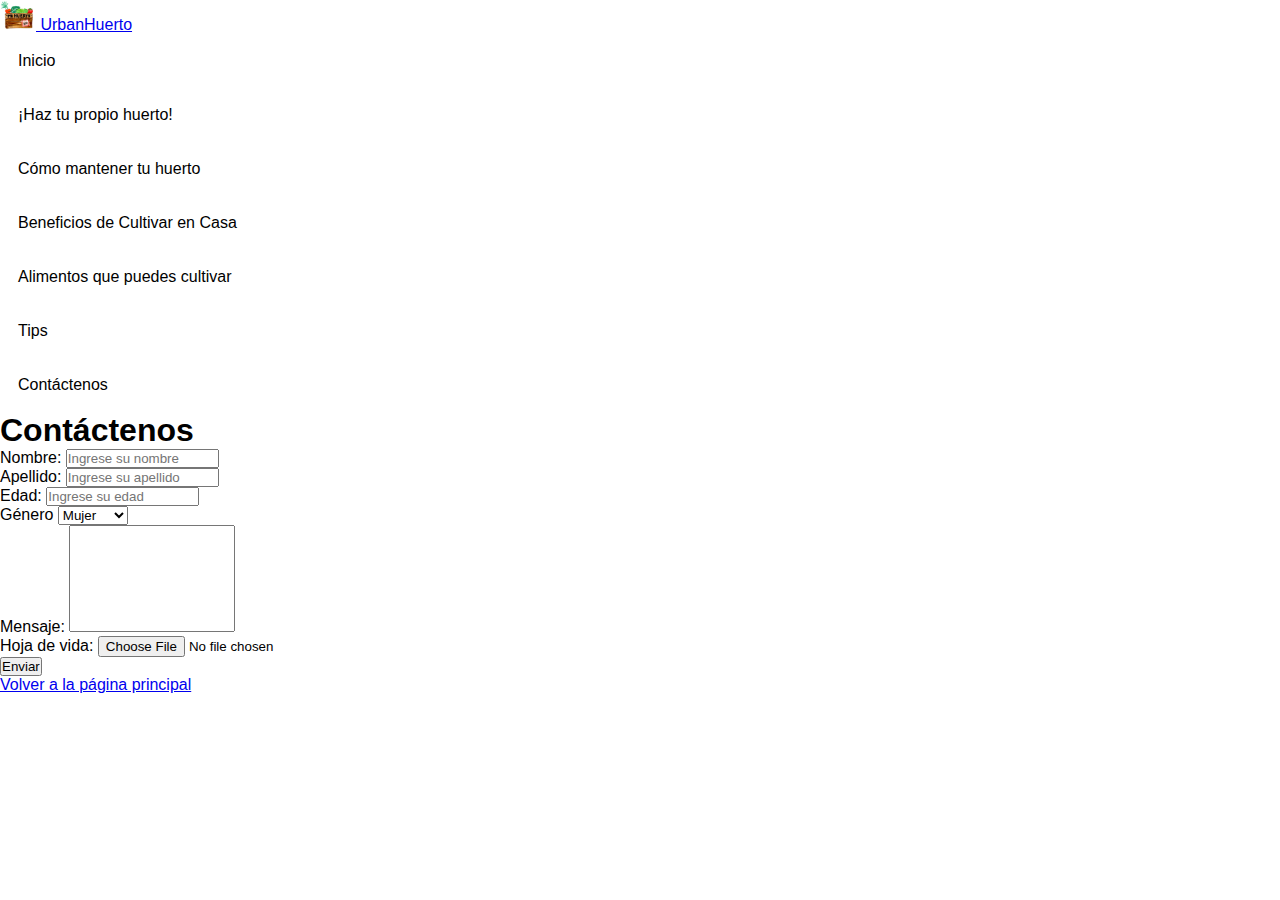
==== Contacto.html @ 57880187 "first commit" ====
<!DOCTYPE html>
<html lang="en">
<head>
    <meta charset="UTF-8">
    <meta http-equiv="X-UA-Compatible" content="IE=edge">
    <meta name="viewport" content="width=device-width, initial-scale=1.0">
    <title>Contáctanos</title>
    <link href="https://cdn.jsdelivr.net/npm/bootstrap@5.1.3/dist/css/bootstrap.min.css" rel="stylesheet" integrity="sha384-1BmE4kWBq78iYhFldvKuhfTAU6auU8tT94WrHftjDbrCEXSU1oBoqyl2QvZ6jIW3" crossorigin="anonymous">
    <script src="https://cdn.jsdelivr.net/npm/bootstrap@5.1.3/dist/js/bootstrap.bundle.min.js" integrity="sha384-ka7Sk0Gln4gmtz2MlQnikT1wXgYsOg+OMhuP+IlRH9sENBO0LRn5q+8nbTov4+1p" crossorigin="anonymous"></script>
    <link rel="stylesheet" href="CSS/Style.css">
</head>

<body>

   <!--Menú-->
   <nav class="navbar navbar-expand-sm navbar-light bg-info">
    <div class="container-fluid">
      <a class="navbar-brand" href="#">
            <img src="img/Logo.png" alt="" width="36" height="30" class="d-inline-block align-text-center">
            UrbanHuerto
      </a>
      <div class="collapse navbar-collapse" id="navbarNav">
        <ul class="navbar-nav">
          <li class="nav-item">
            <a class="items" class="nav-link active" aria-current="page" href="Index.html">Inicio</a>
          </li>
          <li class="nav-item">
            <a class="items" class="nav-link" href="TuHuertoCasa.html">¡Haz tu propio huerto!</a>
          </li>
          <li class="nav-item">
            <a class="items" class="nav-link" href="MantenimientoHuerto.html">Cómo mantener tu huerto</a>
          </li>
          <li class="nav-item">
            <a class="items" class="nav-link" href="Beneficios.html">Beneficios de Cultivar en Casa</a>
          </li>
          <li class="nav-item">
            <a class="items" class="nav-link" href="AlimentosCultivar.html">Alimentos que puedes cultivar</a>
          </li>
          <li class="nav-item">
            <a class="items" class="nav-link" href="Tips.html">Tips</a>
          </li>
          <li class="nav-item">
            <a class="items" class="nav-link" href="Contacto.html">Contáctenos</a>
          </li>
        </ul>
      </div>
    </div>
  </nav>
  
    <header>
        <h1>Contáctenos</h1>
    </header>

    <form action="" method="post" enctype="multipart/form-data">
        <label for="">Nombre:</label>
        <input type="text" required name="Nombre" placeholder="Ingrese su nombre"><br>

        <label for="">Apellido:</label>
        <input type="text" required name="Apellido" placeholder="Ingrese su apellido"><br>

        <label for="">Edad:</label>
        <input type="number" required name="Edad" placeholder="Ingrese su edad"><br>

        <label for="">Género</label>
        <select name="Genero" id="">
            <option value="1">Mujer</option>
            <option value="2">Hombre</option>
        </select><br>

        <label for="">Mensaje:</label>
        <textarea style="resize: none;" name="Mensaje" id="" cols="20" rows="7"></textarea><br>

        <label for="">Hoja de vida:</label>
        <input type="file" name="Hojadevida"><br>

        <input type="submit" value="Enviar">

    </form>

    <a href="Index.html">Volver a la página principal</a>

</body>
</html>
---- CSS/Style.css ----
*
{
    margin: 0%;
    padding: 0%;
    box-sizing: border-box;
    font-family: 'Gill Sans', 'Gill Sans MT', Calibri, 'Trebuchet MS', sans-serif;
}

.items
{
    display: block;
    padding: 18px;
    text-decoration: none;
    color: #000000;
    transition: all 500ms ease;
}

.items:hover{
    background: #1937e4;
    color: #fff;
}

.h2
{
    color:white;
    text-align: top;
}
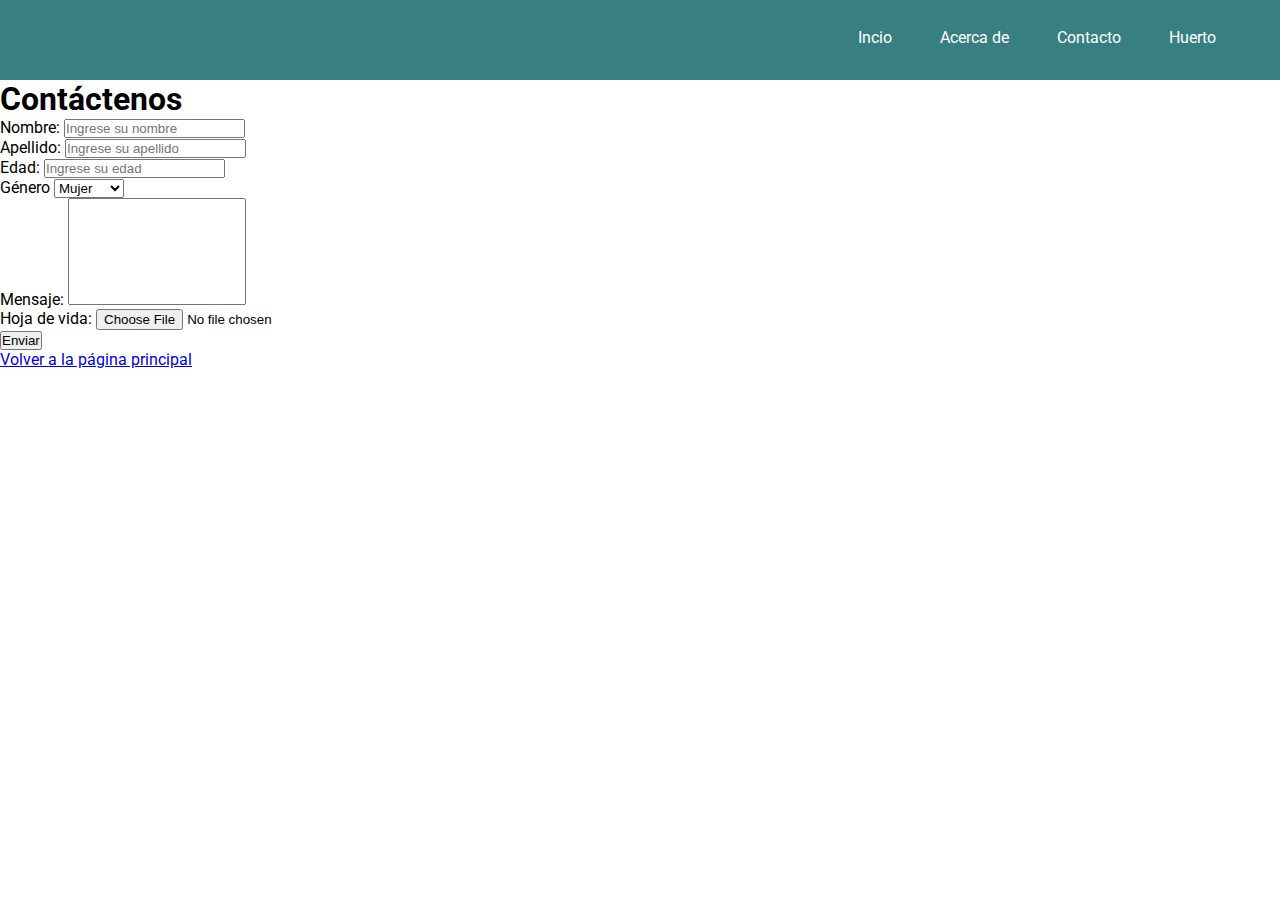
==== commit f1144f18: "Arreglos en el menú y el index" ====
--- a/Contacto.html
+++ b/Contacto.html
@@ -11,45 +11,32 @@
 </head>
 
 <body>
+  <header>
+    <nav class="nav">
 
-   <!--Menú-->
-   <nav class="navbar navbar-expand-sm navbar-light bg-info">
-    <div class="container-fluid">
-      <a class="navbar-brand" href="#">
-            <img src="img/Logo.png" alt="" width="36" height="30" class="d-inline-block align-text-center">
-            UrbanHuerto
-      </a>
-      <div class="collapse navbar-collapse" id="navbarNav">
-        <ul class="navbar-nav">
-          <li class="nav-item">
-            <a class="items" class="nav-link active" aria-current="page" href="Index.html">Inicio</a>
-          </li>
-          <li class="nav-item">
-            <a class="items" class="nav-link" href="TuHuertoCasa.html">¡Haz tu propio huerto!</a>
-          </li>
-          <li class="nav-item">
-            <a class="items" class="nav-link" href="MantenimientoHuerto.html">Cómo mantener tu huerto</a>
-          </li>
-          <li class="nav-item">
-            <a class="items" class="nav-link" href="Beneficios.html">Beneficios de Cultivar en Casa</a>
-          </li>
-          <li class="nav-item">
-            <a class="items" class="nav-link" href="AlimentosCultivar.html">Alimentos que puedes cultivar</a>
-          </li>
-          <li class="nav-item">
-            <a class="items" class="nav-link" href="Tips.html">Tips</a>
-          </li>
-          <li class="nav-item">
-            <a class="items" class="nav-link" href="Contacto.html">Contáctenos</a>
-          </li>
-        </ul>
+        <div class="nav_container">
+
+          <h1 class="nav_logo"></h1>
+
+            <label for="menu" class="nav_label">
+               <img src="assets/menu.svg" alt="" class="nav_img">
+            </label>
+
+          <input type="checkbox" id="menu" class="nav_input">
+
+         <div class="nav_menu">
+           <a href="#" class="nav_item">Incio</a>
+           <a href="#" class="nav_item">Acerca de</a>
+           <a href="#" class="nav_item">Contacto</a>
+           <a href="#" class="nav_item">Huerto</a>
+         </div>
+
       </div>
-    </div>
-  </nav>
+    </nav>
+
+  </header>
   
-    <header>
         <h1>Contáctenos</h1>
-    </header>
 
     <form action="" method="post" enctype="multipart/form-data">
         <label for="">Nombre:</label>
--- a/CSS/Style.css
+++ b/CSS/Style.css
@@ -1,29 +1,92 @@
-*
-{
-    margin: 0%;
-    padding: 0%;
-    box-sizing: border-box;
-    font-family: 'Gill Sans', 'Gill Sans MT', Calibri, 'Trebuchet MS', sans-serif;
+@import url('https://fonts.googleapis.com/css2?family=Roboto:wght@300;400;900&display=swap');
+
+*{
+  margin: 0;
+  padding: 0;
+  box-sizing: border-box;
 }
 
-.items
-{
-    display: block;
-    padding: 18px;
-    text-decoration: none;
-    color: #000000;
-    transition: all 500ms ease;
+body{
+  font-family: 'Roboto', sans-serif;
 }
 
-.items:hover{
-    background: #1937e4;
-    color: #fff;
+.nav{
+  background: rgb(56, 127, 129);
+  height: 80px;
+  color: #fff;
 }
 
-.h2
-{
-    color:white;
-    text-align: top;
+.nav_container{
+  display: flex;
+  height: 100%;
+  width: 90%;
+  margin: 0 auto;
+  justify-content: space-between; 
+  align-items: center; 
+}
+
+.nav_logo{
+  font-size: 1.5em;
+  font-weight: 900;
+}
+
+.nav_label, .nav_input{
+  display: none;
+}
+
+.nav_menu{
+  display: grid;
+  grid-auto-flow: column;
+  gap: 3em;
+}
+
+.nav_item{
+  color: #fff;
+  text-decoration: none;
+  --clippy: polygon(0 0, 0 0, 0 99%, 0 100%);
+}
+
+.nav_item::after{
+  content: "";
+  display: block;
+  background: #fff;
+  height: 3px;
+  width: 90%;
+  margin-top: 3px;
+  clip-path: var(--clippy);
+  transition: clip-path 0.5s;
+}
+
+.nav_item:hover{
+  --clippy: polygon(0 0, 100% 0, 100% 100%, 0 100%);
+}
+
+@media (max-width: 700px) {
+  .nav_label{
+    display: block;
+    cursor: pointer;
+  }
+
+  .nav_menu{
+    position: fixed;
+    top: 80px;
+    bottom: 0;
+    background: rgb(0, 98, 128);
+    width: 100%;
+    left: 0;
+    display: flex;
+    justify-content: space-evenly;
+    flex-direction: column;
+    align-items: center;
+    clip-path: circle(0 at center);
+    transition: clip-path 1s ease-in-out;
+  }
+
+  .nav_input:checked + .nav_menu{
+    clip-path: circle(100% at center);
+  }
 }
 
 
+/*Notas
+Space beetwen es para que los elementos se acomoden hacia las esquinas*/
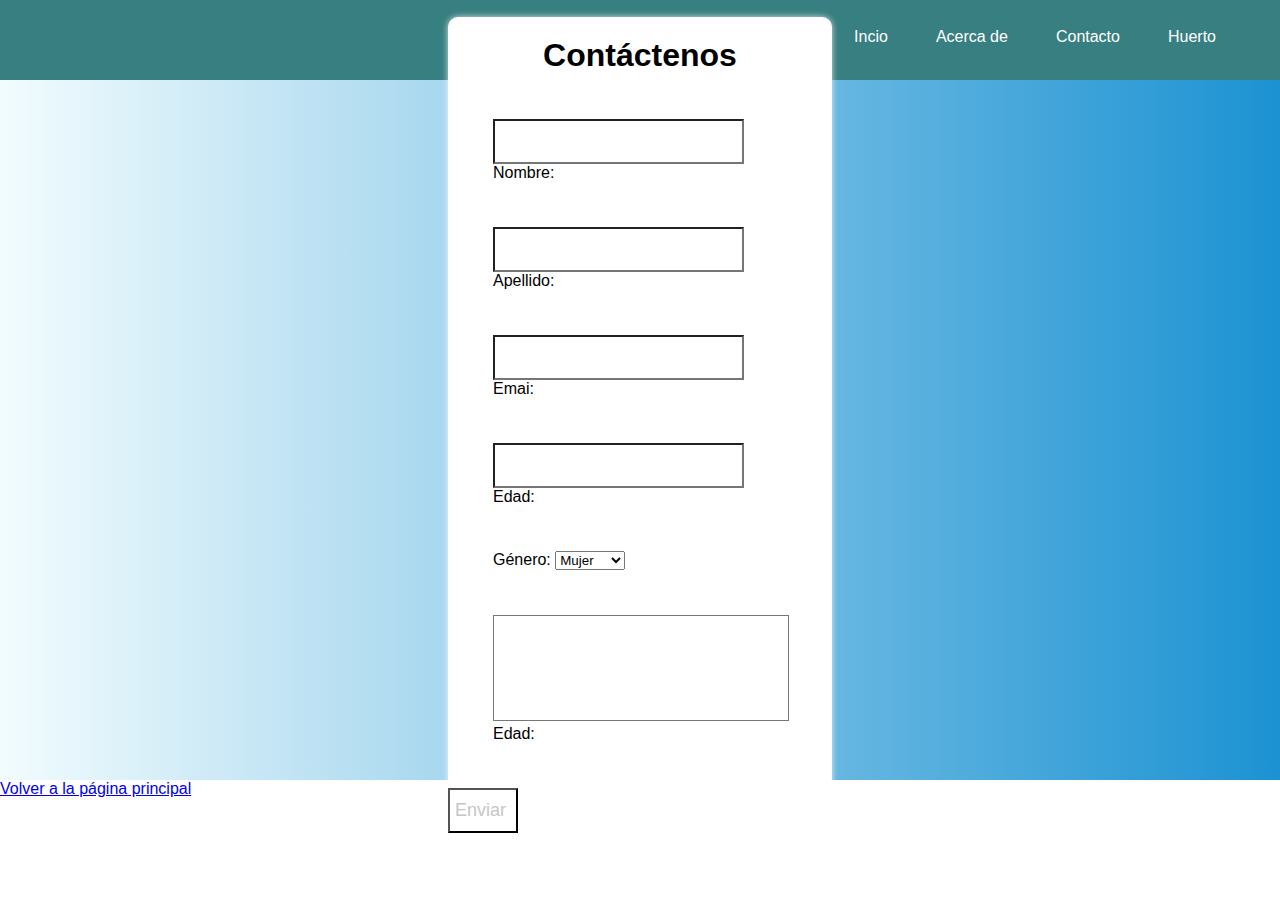
==== commit d1727276: "Formulario contacto" ====
--- a/Contacto.html
+++ b/Contacto.html
@@ -5,8 +5,8 @@
     <meta http-equiv="X-UA-Compatible" content="IE=edge">
     <meta name="viewport" content="width=device-width, initial-scale=1.0">
     <title>Contáctanos</title>
-    <link href="https://cdn.jsdelivr.net/npm/bootstrap@5.1.3/dist/css/bootstrap.min.css" rel="stylesheet" integrity="sha384-1BmE4kWBq78iYhFldvKuhfTAU6auU8tT94WrHftjDbrCEXSU1oBoqyl2QvZ6jIW3" crossorigin="anonymous">
-    <script src="https://cdn.jsdelivr.net/npm/bootstrap@5.1.3/dist/js/bootstrap.bundle.min.js" integrity="sha384-ka7Sk0Gln4gmtz2MlQnikT1wXgYsOg+OMhuP+IlRH9sENBO0LRn5q+8nbTov4+1p" crossorigin="anonymous"></script>
+
+    <link rel="shortcut icon" href="img/Logo.png" type="image/x-icon">
     <link rel="stylesheet" href="CSS/Style.css">
 </head>
 
@@ -35,35 +35,41 @@
     </nav>
 
   </header>
-  
-        <h1>Contáctenos</h1>
-
+    <div class="formulario">
     <form action="" method="post" enctype="multipart/form-data">
-        <label for="">Nombre:</label>
-        <input type="text" required name="Nombre" placeholder="Ingrese su nombre"><br>
-
-        <label for="">Apellido:</label>
-        <input type="text" required name="Apellido" placeholder="Ingrese su apellido"><br>
-
-        <label for="">Edad:</label>
-        <input type="number" required name="Edad" placeholder="Ingrese su edad"><br>
-
-        <label for="">Género</label>
-        <select name="Genero" id="">
-            <option value="1">Mujer</option>
-            <option value="2">Hombre</option>
-        </select><br>
-
-        <label for="">Mensaje:</label>
-        <textarea style="resize: none;" name="Mensaje" id="" cols="20" rows="7"></textarea><br>
-
-        <label for="">Hoja de vida:</label>
-        <input type="file" name="Hojadevida"><br>
-
-        <input type="submit" value="Enviar">
-
+      <div class="form">
+        <h1 class="h1-formulario">Contáctenos</h1> 
+          <div class="grupo">
+            <input type="text" name="" id=""><span class="barra"></span>
+            <label>Nombre: </label>
+          </div>
+          <div class="grupo">
+            <input type="text" name="" id=""><span class="barra"></span>
+            <label>Apellido: </label>
+          </div>
+          <div class="grupo">
+            <input type="email" name="" id=""><span class="barra"></span>
+            <label>Emai: </label>
+          </div>
+          <div class="grupo">
+            <input type="number" name="" id=""><span class="barra"></span>
+            <label>Edad:</label>
+          </div>
+          <div class="grupo">
+            <label>Género:</label>
+            <select name="genero" id="">
+              <option value="1">Mujer</option>
+              <option value="2">Hombre</option>
+            </select>
+          </div>
+          <div class="grupo">
+            <textarea name="" id="" cols="24" rows="4"></textarea><span class="barra"></span>
+            <label>Edad:</label>
+          </div>
+          <input type="submit" value="Enviar">
+      </div>
     </form>
-
+  </div>
     <a href="Index.html">Volver a la página principal</a>
 
 </body>
--- a/CSS/Style.css
+++ b/CSS/Style.css
@@ -1,4 +1,5 @@
-@import url('https://fonts.googleapis.com/css2?family=Roboto:wght@300;400;900&display=swap');
+/*@import url('https://fonts.googleapis.com/css2?family=Roboto:wght@300;400;900&display=swap');*/
+@import url('https://fonts.googleapis.com/css2?family=Open+Sans:wght@300;400;500;700;800&display=swap');
 
 *{
   margin: 0;
@@ -61,6 +62,7 @@
   --clippy: polygon(0 0, 100% 0, 100% 100%, 0 100%);
 }
 
+/*Responsive Menu*/
 @media (max-width: 700px) {
   .nav_label{
     display: block;
@@ -87,6 +89,337 @@
   }
 }
 
+.contenedor{
+  padding: 60px 0;
+  width: 90%;
+  max-width: 1000px;
+  margin: auto;
+  overflow: hidden;
+}
+
+.titulo{
+  color: hotpink;
+  font-size: 30px;
+  text-align: center;
+  margin-bottom: 60px;
+}
+
+/*Header*/ 
+
+.header-index{
+  width: 100%;
+  height: 650px;
+  background: #00F260;  /* fallback for old browsers */
+  background: -webkit-linear-gradient(to right, hsla(210, 85%, 60%, 0.589), hsla(144, 100%, 47%, 0.589)), url(../img/Portada_Huerto.jpg);  /* Chrome 10-25, Safari 5.1-6 */
+  background: linear-gradient(to right, hsla(210, 85%, 60%, 0.589), hsla(144, 100%, 47%, 0.589)), url(../img/Portada_Huerto.jpg); /* W3C, IE 10+/ Edge, Firefox 16+, Chrome 26+, Opera 12+, Safari 7+ */
+  background-size: cover;
+  background-attachment: fixed;
+  position: relative;
+}
+
+.wave{
+  position: absolute;
+  bottom: 0;
+  width: 100%;
+}
+
+header .textos-header{
+  display: flex;
+  height: 430px;
+  width: 100%;
+  align-items: center;
+  justify-content: center;
+  flex-direction: column;
+  text-align: center;
+}
+
+.textos-header h1{
+  font-size: 50px;
+  color: #fff;
+}
+
+.textos-header h2{
+  font-size: 30px;
+  font-weight: 300;
+  color: #fff;
+}
+
+.contenedor-sobre-nosotros{
+  display: flex;
+  justify-content: space-evenly;
+}
+
+.imagen-about-us{
+  width: 48%;
+}
+
+main .sobre_nosotros{
+   padding: 30px 0 60px 0;
+}
+
+.sobre_nosotros .contenido-textos{
+  width: 48%;
+}
+
+.contenido-textos h3{
+  margin-bottom: 15px;
+}
+
+.contenido-textos h3 span{
+  background: darkblue;
+  color: #fff;
+  border-radius: 50%;
+  display: inline-block;
+  text-align: center;
+  width: 30px;
+  height: 30px;
+  padding: 2px;
+  box-shadow: 0 0 6px 0 rgba(0, 0, 0, .5);
+  margin-right: 5px;
+}
+
+.contenido-textos p{
+  padding: 0px, 0px, 30px, 15px;
+  font-weight: 300;
+  text-align: justify;
+}
+
+/*galeria*/
+.portafolio{
+  background: #f2f2f2;
+}
+
+.galeria-port{
+  display: flex;
+  justify-content: space-evenly;
+  flex-wrap: wrap;
+}
+
+.imagen-port{
+  width: 24%;
+  height: 200px;
+  margin-bottom: 10px;
+  overflow: hidden;
+  position: relative;
+  cursor: pointer;
+  box-shadow: 0 0 6px 0 rgba(0, 0, 0, .5);
+}
+
+.imagen-port > img{
+  width: 100%;
+  height: 100%;
+  object-fit: cover;
+  display: block;
+}
+
+.hover-galeria{
+  position: absolute;
+  width: 100%;
+  height: 100%;
+  top: 0;
+  transform: scale(0);
+  background: hsla(273, 91%, 27%, 0.7);
+  transition: transform .5s;
+  display: flex;
+  justify-content: center;
+  align-items: center;
+  flex-direction: column;
+}
+
+.hover-galeria img{
+  width: 50px;
+}
+
+.hover-galeria p{
+  color: #fff;
+}
+
+.imagen-port:hover .hover-galeria{
+  transform: scale(1);
+}
+
+/*Beneficios*/
+
+/*.cards{
+  display: flex;
+  justify-content: space-evenly;
+}
+
+.cards .card{
+  background: grey;
+  display: flex;
+  width: 46%;
+  height: 200px;
+  align-items: center;
+  justify-content: space-evenly;
+  border-radius: 5px;
+  box-shadow: 0 0 6px 0 rgba(0, 0, 0, 0.6);
+}
+
+.cards .card img{
+  width: 100px;
+  height: 100px;
+  object-fit: cover;
+  border: 3px solid #fff;
+  border-radius: 50%;
+  display: block;
+}
+
+.cards .card > .contenido-texto-card{
+  width: 60%;
+  color: #fff;
+}
+
+.cards .card > .contenido-texto-card p{
+  font-weight: 300;
+  padding-top: 5px;
+}*/
+
+footer{
+  background: #414141;
+  padding: 60px 0 30px 0;
+  margin: auto;
+  overflow: hidden;
+}
+
+.contenedor-footer{
+  display: flex;
+  width: 90%;
+  justify-content: space-evenly;
+  margin: auto;
+  padding-bottom: 50px;
+  border-bottom: 1px solid #ccc;
+}
+
+.content-foo{
+  text-align: center;
+}
+
+.content-foo h4{
+  color: #fff;
+  border-bottom: 3px solid rgb(0, 98, 128);
+  padding-bottom: 5px;
+  margin-bottom: 10px;
+}
+
+.titulo-final{
+  text-align: center;
+  font-size: 24px;
+  margin: 20px 0 0 0;
+  color: #9e979797;
+}
+
+/*Responsive Página 900px  550px*/
+
+@media screen and (max-width:900px) {
+    header{
+      background-position: center;
+    }
+
+    .contenedor-sobre-nosotros{
+      flex-direction: column;
+      justify-content: center;
+      align-items: center;
+    }
+
+    .sobre_nosotros .contenido-textos{
+      width: 90%;
+    }
+
+    .imagen-about-us{
+      width: 90%;
+    }
+
+    /*Galería*/
+    .imagen-port{
+      width: 44%;
+    }
+}
+
+/*Responsive de la página 250px*/
+@media screen and (max-width:500px) {
+  nav{
+    text-align: center;
+    padding: 30px 0 0 0;
+  }
+
+  nav > a{
+    margin-right: 5px;
+  }
+
+  .textos-header h1{
+    font-size: 30px;
+  }
+
+  .textos-header h2{
+    font-size: 15px;
+  }
+
+  .imagen-about-us{
+    margin-bottom: 60px;
+    width: 99%;
+  }
+
+  .sobre_nosotros .contenido-textos{
+    width: 95%;
+  }
+
+  .imagen-port{
+    width: 98%;
+  }
+}
+
+.formulario{
+  font-family: 'Poppins', sans-serif;
+  background: #1c92d2; 
+  /* fallback for old browsers */
+  background: -webkit-linear-gradient(to right, #f2fcfe, #1c92d2);  
+  /* Chrome 10-25, Safari 5.1-6 */
+  background: linear-gradient(to right, #f2fcfe, #1c92d2); 
+  /* W3C, IE 10+/ Edge, Firefox 16+, Chrome 26+, Opera 12+, Safari 7+ */
+  width: 100%;
+  height: 700px;
+  display: flex;
+  justify-content: center;
+  align-items: center;
+}
+
+.h1-formulario{
+  text-align: center;
+  margin: 10px 0;
+  font-weight: 800;
+}
+
+form{
+  background: #fff;
+  width: 30%;
+  padding: 10px 0;
+  border-radius: 10px;
+  box-shadow: 0 0 6px 0 rgba(255, 255, 255, .8);
+}
+
+.form{
+  width: 100%;
+  margin: auto;
+}
+
+form .grupo{
+  position: relative;
+  margin: 45px;
+}
+
+input, textarea{
+  background: none;
+  color: #c6c6c6;
+  font-size: 18px;
+  padding: 10px 10px 10px 5px;
+}
+
+textarea{
+  resize: none ;
+}
+
 
 /*Notas
-Space beetwen es para que los elementos se acomoden hacia las esquinas*/
+Space beetwen es para que los elementos se acomoden hacia las esquinas
+Space evenly es para qu distribuya el espacio equitativamente*/
